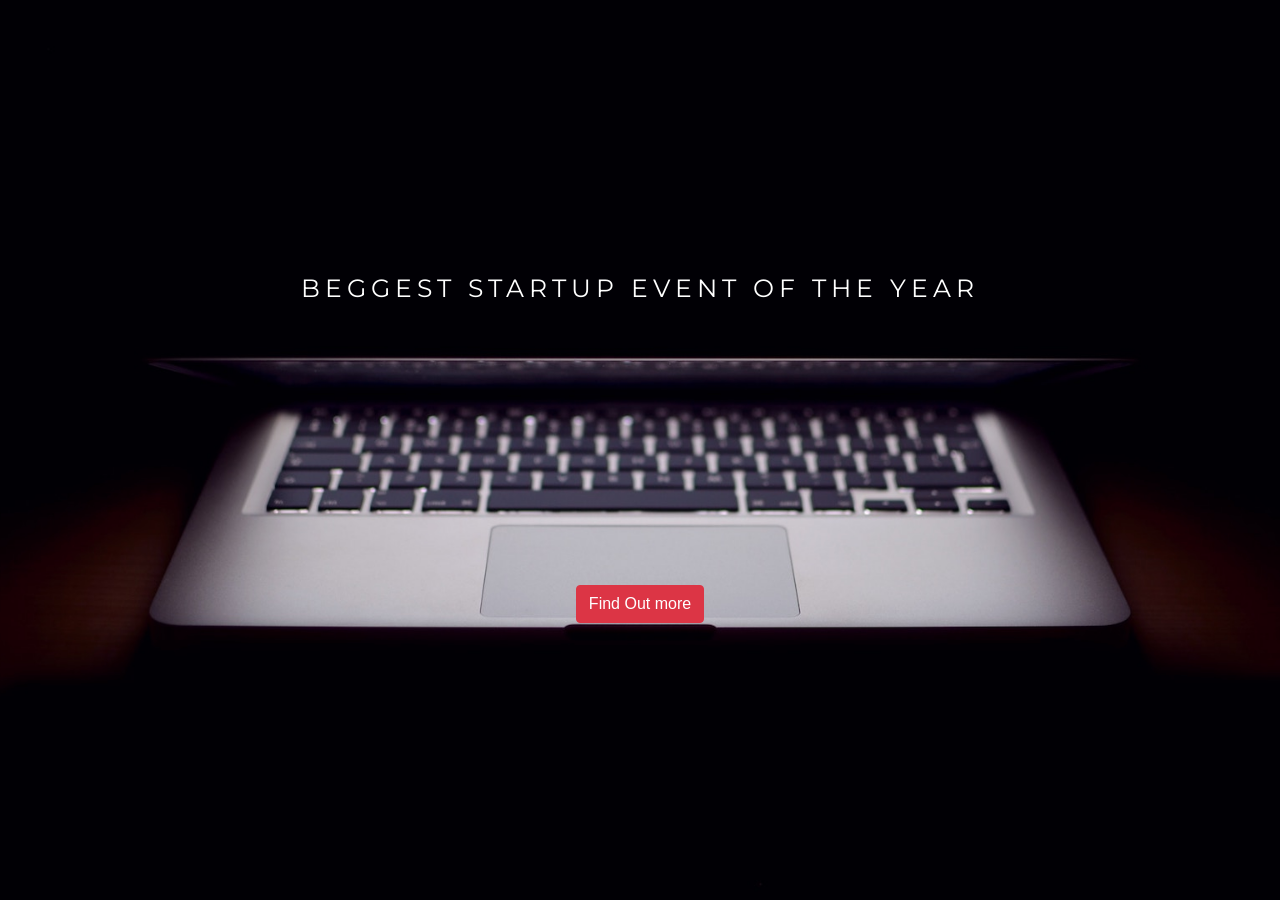
==== index.html @ 2bc12e16 "Uploading to master :)" ====
<!DOCTYPE html>
<html>
  <head>
    <title>Startup</title>

    <!-- Google Fonts -->
    <link href="https://fonts.googleapis.com/css?family=Montserrat" rel="stylesheet">

    <!-- Bootstrap CSS from a CDN. This way you don't have to include the bootstrap file yourself -->
    <link rel="stylesheet" href="https://maxcdn.bootstrapcdn.com/bootstrap/4.0.0-alpha.6/css/bootstrap.min.css" integrity="sha384-rwoIResjU2yc3z8GV/NPeZWAv56rSmLldC3R/AZzGRnGxQQKnKkoFVhFQhNUwEyJ" crossorigin="anonymous">

    <!-- Your own stylesheet -->
    <link rel="stylesheet" type="text/css" href="style.css">
  </head>
  <body>

  	<div class="bg">
	  	<div class="caption">
	  		<p>Beggest Startup Event of the Year</p>
      </div>

      
      <!-- --------Begin Mailchimp Signup Form------------- -->
      <link href="//cdn-images.mailchimp.com/embedcode/slim-10_7.css" rel="stylesheet" type="text/css">
      <style type="text/css">
        #mc_embed_signup{background:#fff; clear:left; font:14px Helvetica,Arial,sans-serif; }
        /* Add your own Mailchimp form style overrides in your site stylesheet or in this style block.
           We recommend moving this block and the preceding CSS link to the HEAD of your HTML file. */
      </style>
      
      <div id="mc_embed_signup">
        <form action="https://coooolwebsite.us19.list-manage.com/subscribe/post?u=9fad96f74c6d55a349db84b01&amp;id=37aa9ef92b" method="post" id="mc-embedded-subscribe-form" name="mc-embedded-subscribe-form" class="validate" target="_blank" novalidate>
          
          <div id="mc_embed_signup_scroll">
          <!-- real people should not fill this in and expect good things - do not remove this or risk form bot signups -->
          <div style="position: absolute; left: -5000px;" aria-hidden="true"><input type="text" name="b_9fad96f74c6d55a349db84b01_37aa9ef92b" tabindex="-1" value=""></div>
          <div class="signup"><input type="submit" value="Find Out more" name="subscribe" id="mc-embedded-subscribe" class="btn btn-danger"></div>
          </div>
        </form>
      </div>

      <!-- -------- Mailchimp Signup Form------------- -->

  	
  	<!-- Bootstrap JS links from CDN -->
  	<script src="https://code.jquery.com/jquery-3.2.1.slim.min.js" integrity="sha384-KJ3o2DKtIkvYIK3UENzmM7KCkRr/rE9/Qpg6aAZGJwFDMVNA/GpGFF93hXpG5KkN" crossorigin="anonymous"></script>
  	<script src="https://cdnjs.cloudflare.com/ajax/libs/popper.js/1.12.9/umd/popper.min.js" integrity="sha384-ApNbgh9B+Y1QKtv3Rn7W3mgPxhU9K/ScQsAP7hUibX39j7fakFPskvXusvfa0b4Q" crossorigin="anonymous"></script>
  	<script src="https://maxcdn.bootstrapcdn.com/bootstrap/4.0.0/js/bootstrap.min.js" integrity="sha384-JZR6Spejh4U02d8jOt6vLEHfe/JQGiRRSQQxSfFWpi1MquVdAyjUar5+76PVCmYl" crossorigin="anonymous"></script>
  </body>
</html>
---- style.css ----
body, html {
  height: 100%;
  margin: 0;
}

body {
  font-family: 'Montserrat', sans-serif;
}


.bg {
  background-image: url("header.jpg"); 
  background-position: center;
  background-size: cover;
  height: 100%;
}


.caption {
	position: absolute;
	top: 30%;
	width: 100%;
	text-align: center;
	color: white;
  font-size: 25px;
  letter-spacing: 5px;
  text-transform: uppercase;
}

.signup {
	position: absolute;
	top: 65%;
	width: 100%;
	text-align: center;
  font-size: 25px;
  letter-spacing: 5px;
  text-transform: uppercase;
}
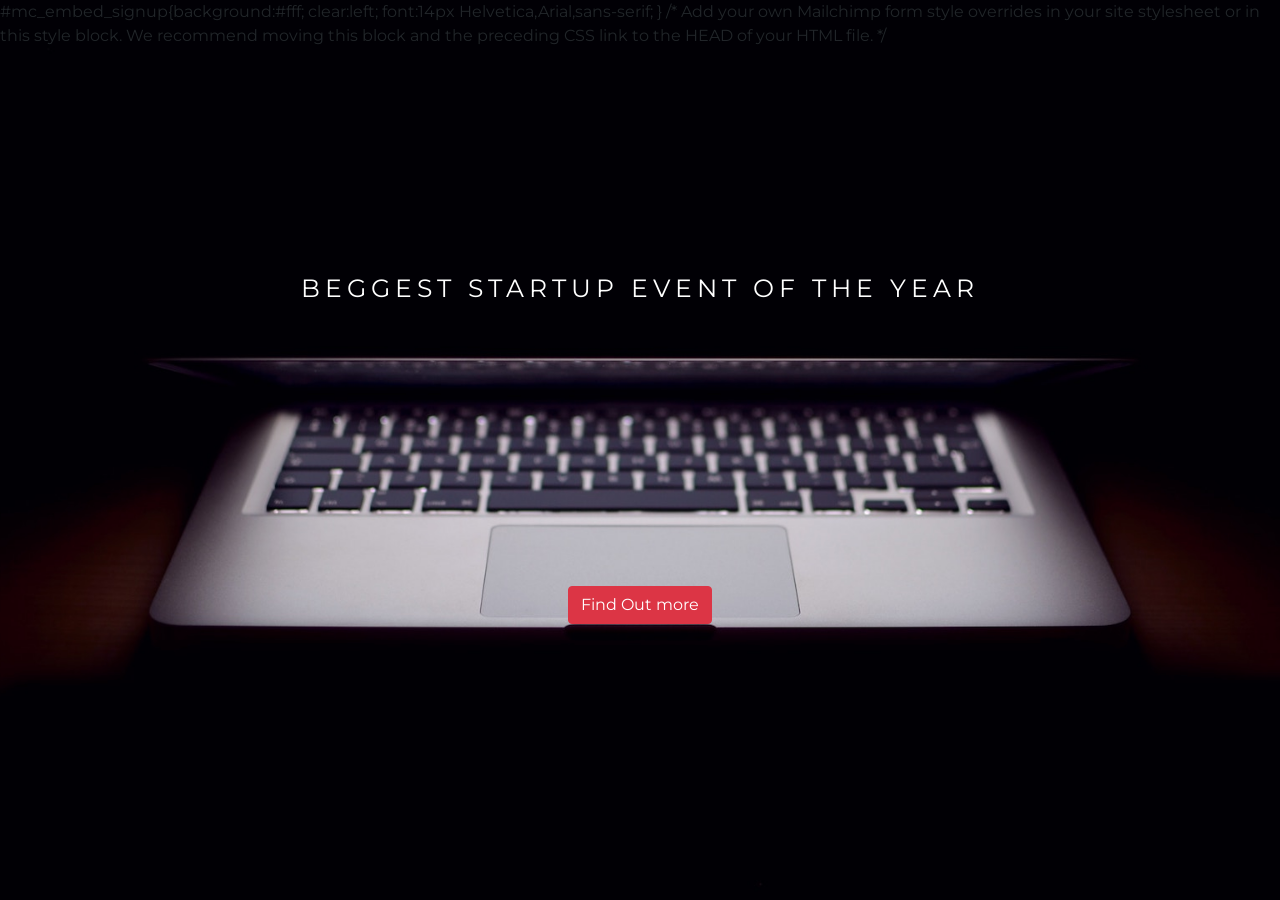
==== commit a8b47977: "Updated Index.html" ====
--- a/index.html
+++ b/index.html
@@ -21,8 +21,6 @@
 
       
       <!-- --------Begin Mailchimp Signup Form------------- -->
-      <link href="//cdn-images.mailchimp.com/embedcode/slim-10_7.css" rel="stylesheet" type="text/css">
-      <style type="text/css">
         #mc_embed_signup{background:#fff; clear:left; font:14px Helvetica,Arial,sans-serif; }
         /* Add your own Mailchimp form style overrides in your site stylesheet or in this style block.
            We recommend moving this block and the preceding CSS link to the HEAD of your HTML file. */
